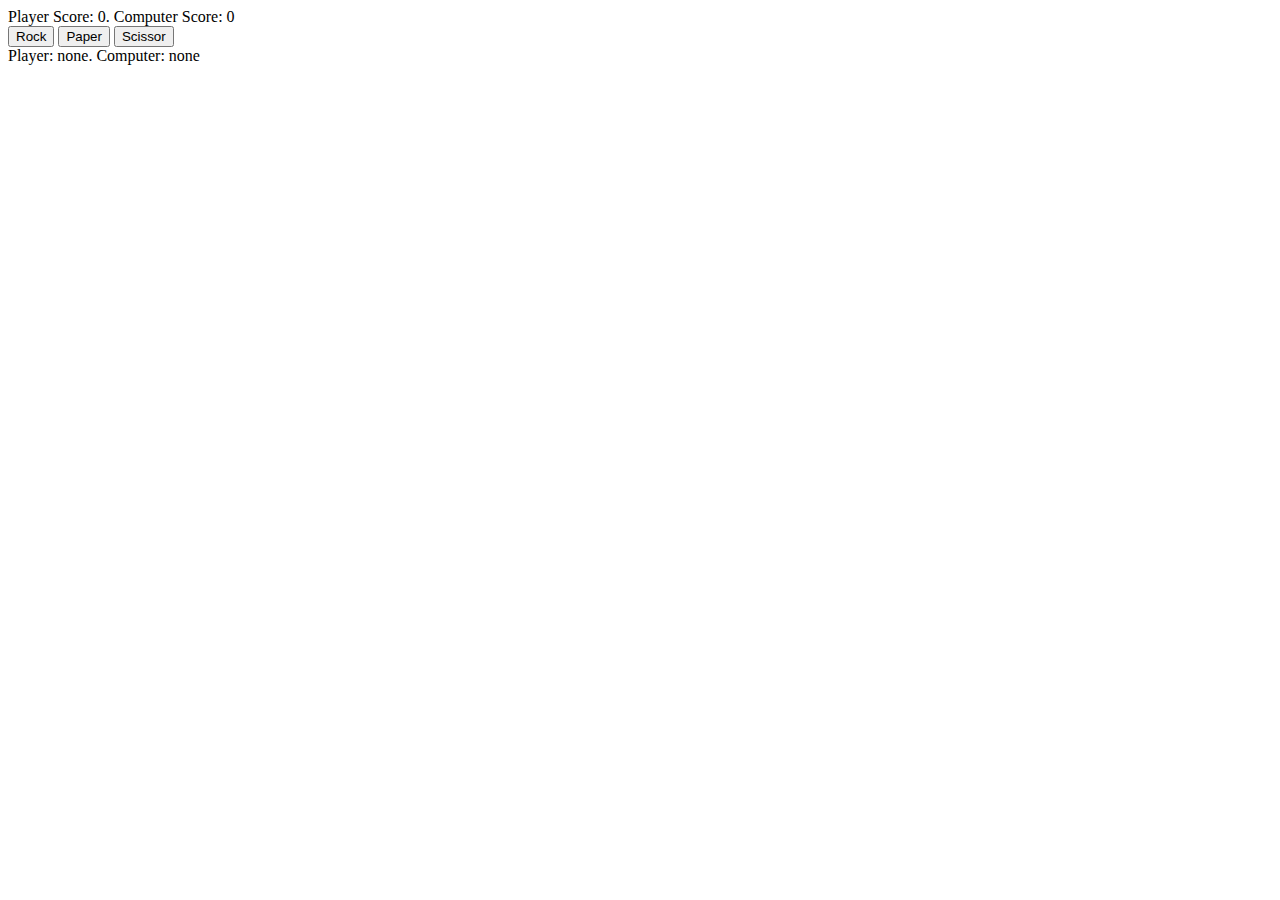
==== rockPaperScissors.html @ 67aacbba "implemented basic UI" ====
<!DOCTYPE html>
<html lang="en">
<head>
    <meta charset="UTF-8">
    <meta http-equiv="X-UA-Compatible" content="IE=edge">
    <meta name="viewport" content="width=device-width, initial-scale=1.0">
    <title>Document</title>
    <script src="javascript.js" defer></script>
</head>
<body>
    <button id="rock">Rock</button>
    <button id="paper">Paper</button>
    <button id="scissor">Scissor</button>
</body>
</html>
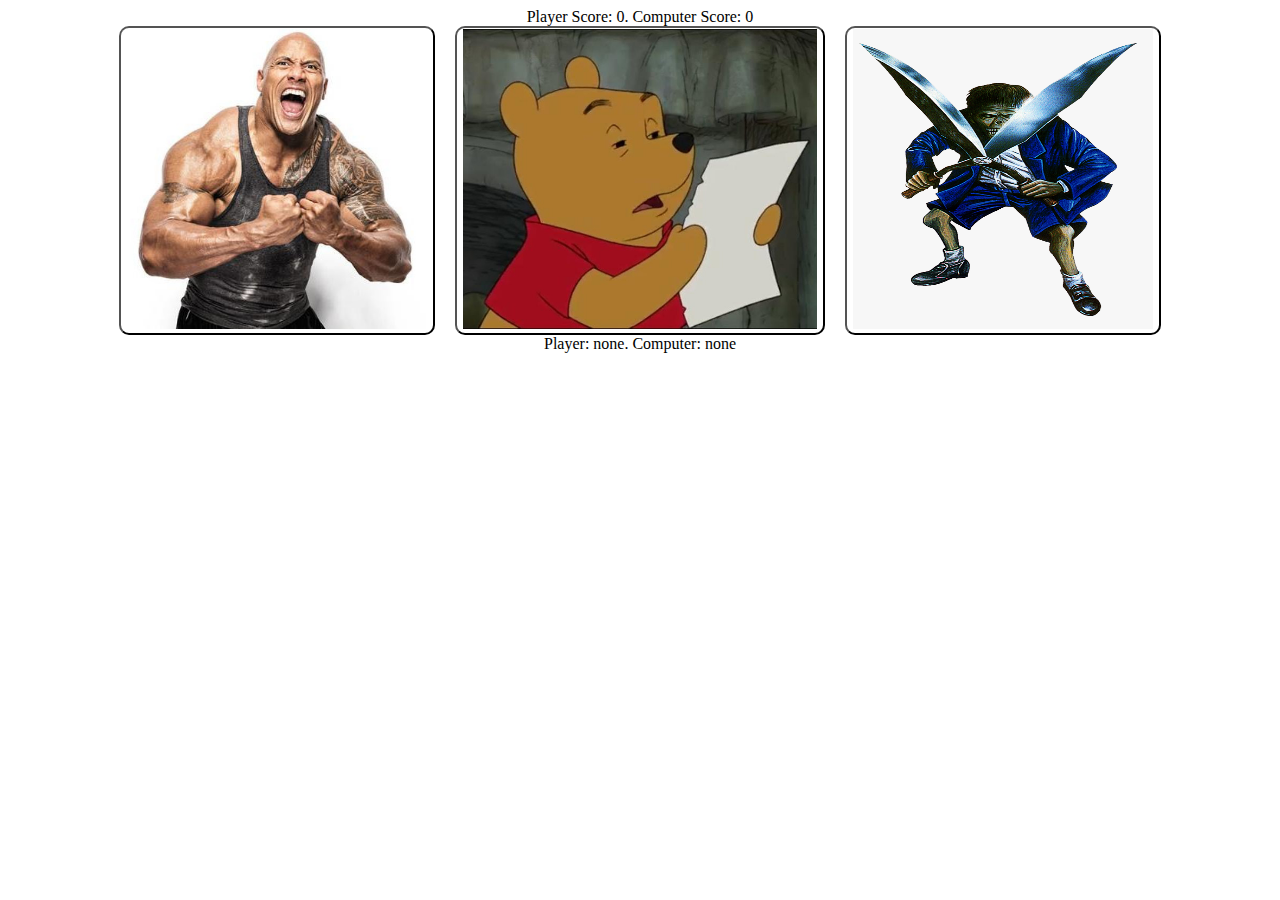
==== commit 56eff902: "stylized html page and fix the score system." ====
--- a/rockPaperScissors.html
+++ b/rockPaperScissors.html
@@ -6,10 +6,13 @@
     <meta name="viewport" content="width=device-width, initial-scale=1.0">
     <title>Document</title>
     <script src="javascript.js" defer></script>
+    <link rel="stylesheet" href="style.css"></link>
 </head>
 <body>
-    <button id="rock">Rock</button>
-    <button id="paper">Paper</button>
-    <button id="scissor">Scissor</button>
+    <div class="buttons">
+        <button id="rock"> <img src="./img/rock.jpg" style="height: 300px; width: 300px"></button>
+        <button id="paper"> <img src="./img/pooh.jpg" style="height: 300px;"></button>
+        <button id="scissor"> <img src="./img/scissor.png" style="height: 300px; width: 300px"></button>
+    </div>
 </body>
 </html>--- a/style.css
+++ b/style.css
@@ -0,0 +1,17 @@
+body{
+    display:flex;
+    flex-direction:column;
+    align-items: center;
+    justify-content: center;
+}
+
+.buttons{
+    display:flex;
+    gap: 20px;
+
+}
+
+button{
+    border-radius: 10px;
+    background-color: white;
+}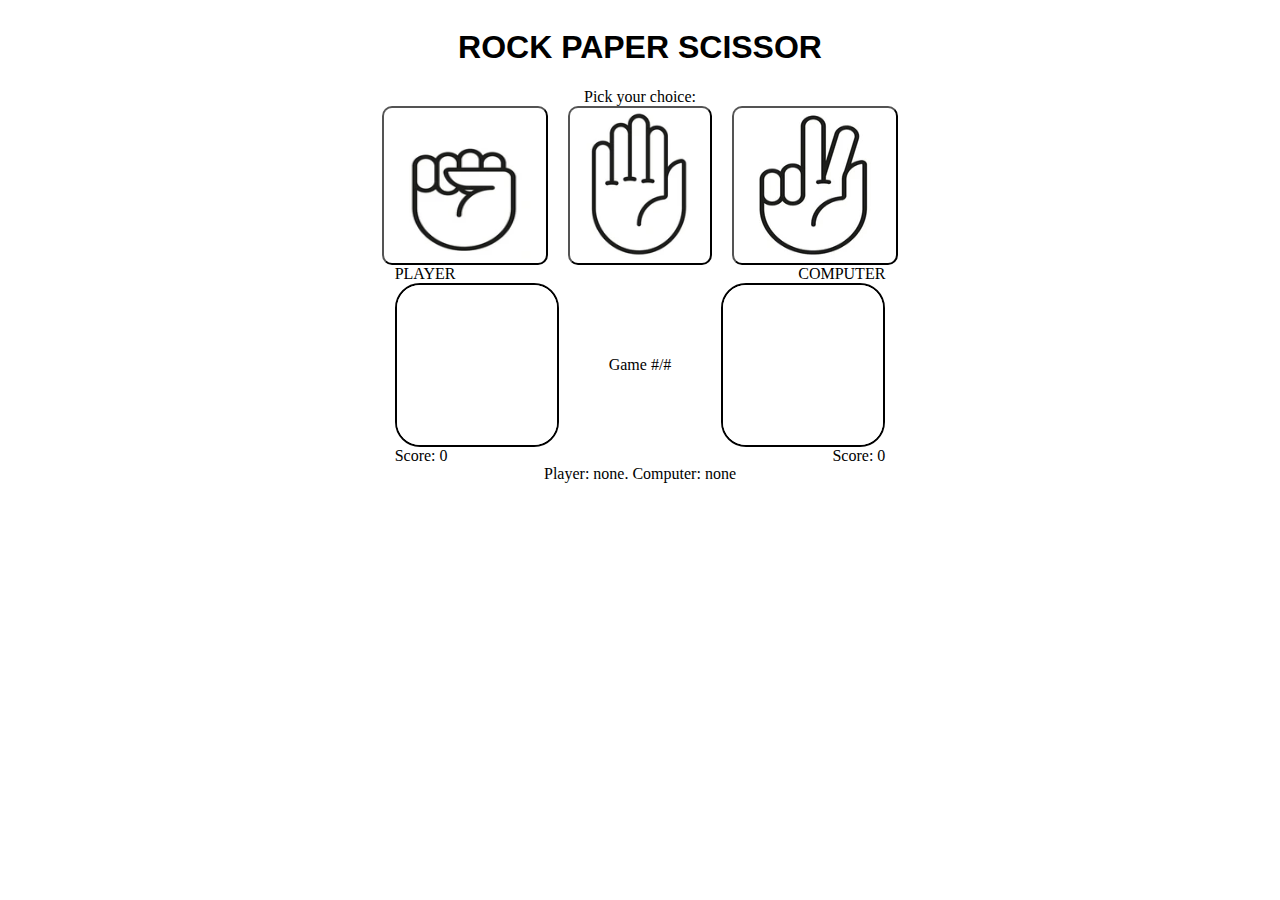
==== commit b03644a2: "overhaul structure of code and  visuals" ====
--- a/rockPaperScissors.html
+++ b/rockPaperScissors.html
@@ -10,9 +10,9 @@
 </head>
 <body>
     <div class="buttons">
-        <button id="rock"> <img src="./img/rock.jpg" style="height: 300px; width: 300px"></button>
-        <button id="paper"> <img src="./img/pooh.jpg" style="height: 300px;"></button>
-        <button id="scissor"> <img src="./img/scissor.png" style="height: 300px; width: 300px"></button>
+        <button id="rock"> <img src="./img/rock.png" style="height: 150px; width: 150px"></button>
+        <button id="paper"> <img src="./img/paper.png" style="height: 150px;"></button>
+        <button id="scissor"> <img src="./img/scissor.png" style="height: 150px; width: 150px"></button>
     </div>
 </body>
 </html>